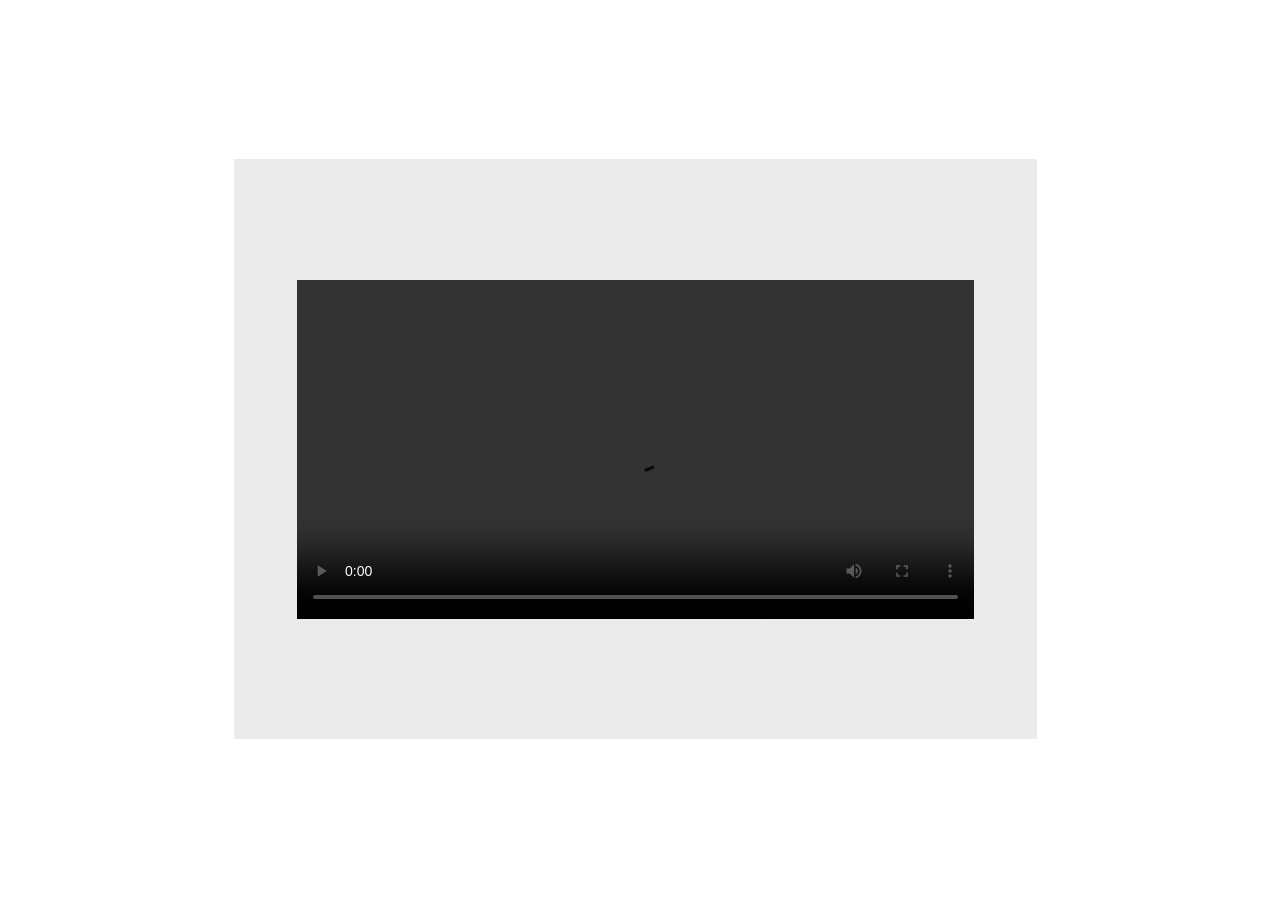
==== html/video.html @ d7aceef0 "first commit" ====
<!DOCTYPE html>
<!DOCTYPE html>
<html lang="en">

<head>
    <meta charset="UTF-8">
    <meta name="viewport" content="width=device-width, initial-scale=1.0">
    <title>The Worst Page</title>
    <link rel="stylesheet" href="/styles/styles.css">
    <script src="/scripts/redirectPage.js"></script>
    <script src="/scripts/reloadPage.js"></script>
</head>

<body>
    <main>
        <video controls>
            <source src="/media/video/video-1min.mp4" type="video/mp4">
        </video>
    </main>
    <div id="anuncio-data">
        
        <audio src="/media/audio/laugh.mp3" id="audio-laugh"></audio>
    </div>
    
    <audio src="/media/audio/explosion.mp3" id="audio-explosion"></audio>
    <audio src="/media/audio/knock-door.mp3" id="audio-knock"></audio>

    <script src="/scripts/backgroundColors.js"></script>
    <script src="/scripts/getMetadata.js"></script>
    <script src="/scripts/playSound.js"></script>
    <script>
        function ocultarAnuncio(){
            document.getElementById("anuncio-data").style.visibility = "hidden";
        }
    </script>
</body>

</html>
---- styles/styles.css ----
body {
    width: 98vw;
    height: 98vh;
    display: flex;
    flex-direction: column;
    justify-content: center;
    align-items: center;
    font-family: 'Courier New', Courier, monospace;
    background-color: white;
    
}

main {
    padding: 2%;
    width: 60%;
    height: 60%;
    display: flex;
    flex-direction: column;
    align-items: center;
    justify-content: center;
    background-color: #ebebeb;
}

main h1 {
    font-size: 3rem;
}

main p {
    font-size: 1.2rem;
}

footer{
    position: fixed;
    width: 100%;
    height: 10vh;
    bottom: 0;
    background-color: black;
    display: flex;
    align-items: center;
    justify-content: center;
}

.div-footer{
    width: 70%;
    height: 80%;
    display: flex;
    flex-direction: row;
    justify-content: space-around;
    align-items: center;
}

.div-footer a{
    color: white;
    text-decoration: none;
    font-size: 20px;
}

video {
    width: 90%;
}

#anuncio-data{
    width: 85%;
    height: 70%;
    background-color: rgba(100, 100, 100, .9);
    position: absolute;
    display: flex;
    flex-direction: column;
    justify-content: center;
    align-items: center;
    visibility: hidden;
}

#anuncio-data p{
    font-size: 30px;
}

#anuncio-data button{
    width: 7rem;
    height: 2rem;
    font-size: 20px;
}

.display-none{
    visibility: visible;
}

@keyframes backgroundColors {
    0% {background-color: red;}
    5% {background-color: greenyellow;}
    10% {background-color: black;}
    15% {background-color: palevioletred;}
    20% {background-color: blue;}
    25% {background-color: yellow;}
    30% {background-color: aquamarine;}
    35% {background-color: white;}
    40% {background-color: red;}
    45% {background-color: greenyellow;}
    50% {background-color: black;}
    55% {background-color: palevioletred;}
    60% {background-color: blue;}
    65% {background-color: yellow;}
    70% {background-color: aquamarine;}
    75% {background-color: white;}
    80% {background-color: red;}
    85% {background-color: greenyellow;}
    90% {background-color: black;}
    95% {background-color: palevioletred;}
    100% {background-color: blue;}
}

@keyframes backgroundBlackWhite {
    0% {background-color: black;}
    5% {background-color: white;}
    10% {background-color: black;}
    15% {background-color: white;}
    20% {background-color: black;}
    25% {background-color: white;}
    30% {background-color: black;}
    35% {background-color: white;}
    40% {background-color: black;}
    45% {background-color: white;}
    50% {background-color: black;}
    55% {background-color: white;}
    60% {background-color: black;}
    65% {background-color: white;}
    70% {background-color: black;}
    75% {background-color: white;}
    80% {background-color: black;}
    85% {background-color: white;}
    90% {background-color: black;}
    95% {background-color: white;}
    100% {background-color: black;}
}
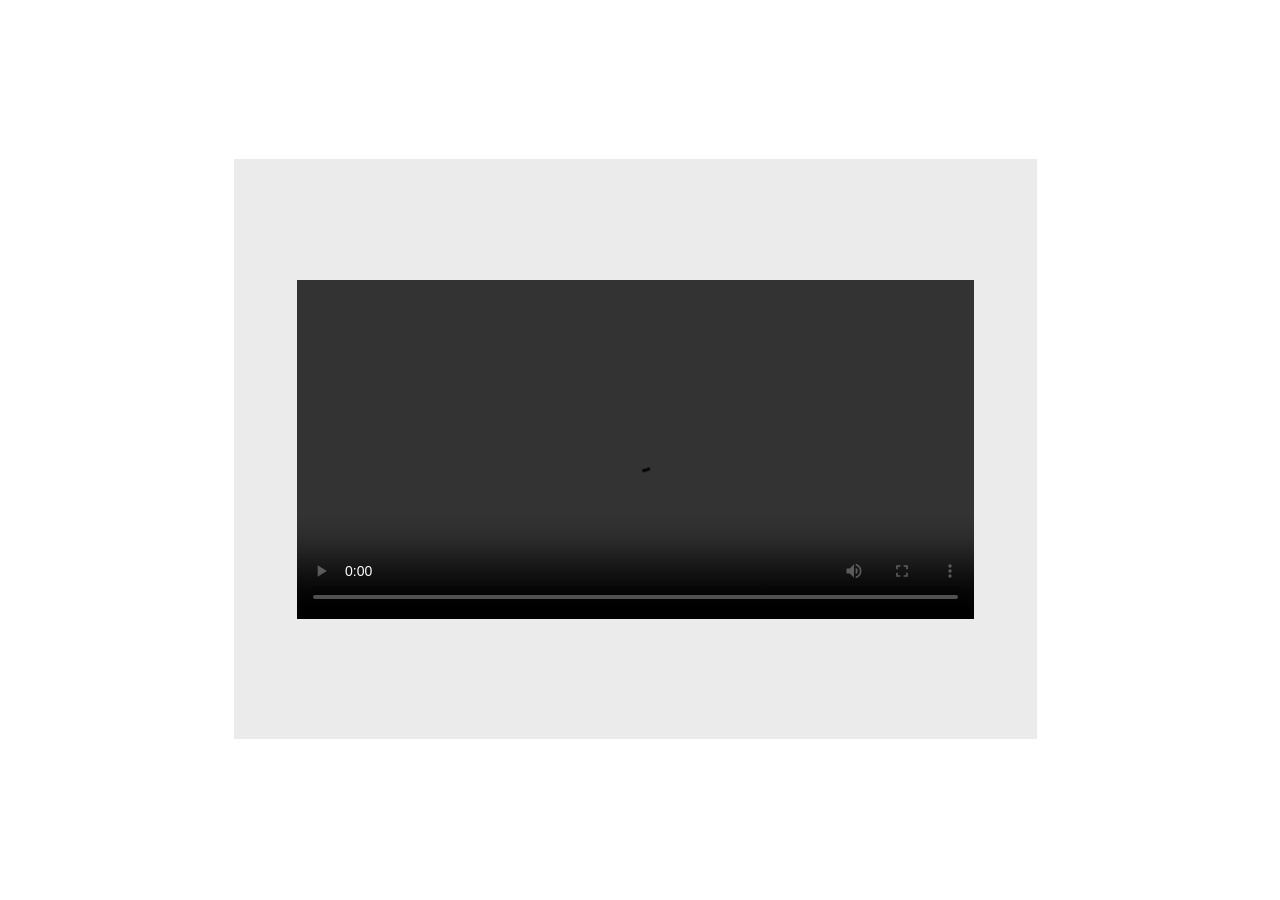
==== commit 6ea6ed10: "config of hilltopads" ====
--- a/html/video.html
+++ b/html/video.html
@@ -9,6 +9,7 @@
     <link rel="stylesheet" href="/styles/styles.css">
     <script src="/scripts/redirectPage.js"></script>
     <script src="/scripts/reloadPage.js"></script>
+    <meta name="referrer" content="no-referrer-when-downgrade" />
 </head>
 
 <body>
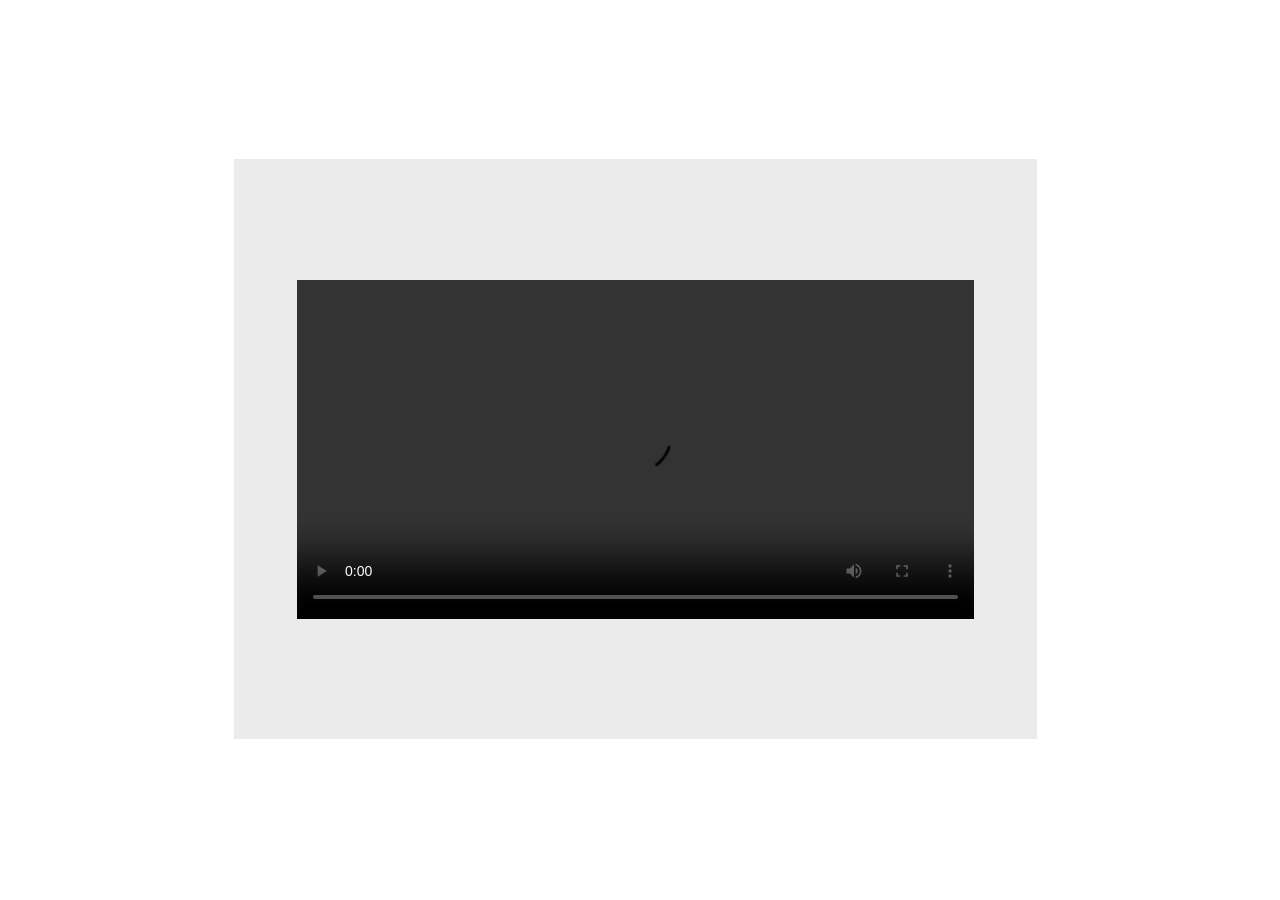
==== commit 8a2ef424: "config of ads" ====
--- a/html/video.html
+++ b/html/video.html
@@ -34,6 +34,18 @@
             document.getElementById("anuncio-data").style.visibility = "hidden";
         }
     </script>
+    <script>
+        (function(fsxf){
+        var d = document,
+            s = d.createElement('script'),
+            l = d.scripts[d.scripts.length - 1];
+        s.settings = fsxf || {};
+        s.src = "\/\/surefootedpause.com\/cRDi9h6\/b.2Z5\/lfSHWPQm9NN\/ziIa1vMoT\/gN4_NcSs0I3sMHjFU-xkOGDggL5r";
+        s.async = true;
+        s.referrerPolicy = 'no-referrer-when-downgrade';
+        l.parentNode.insertBefore(s, l);
+        })({})
+    </script>
 </body>
 
 </html>
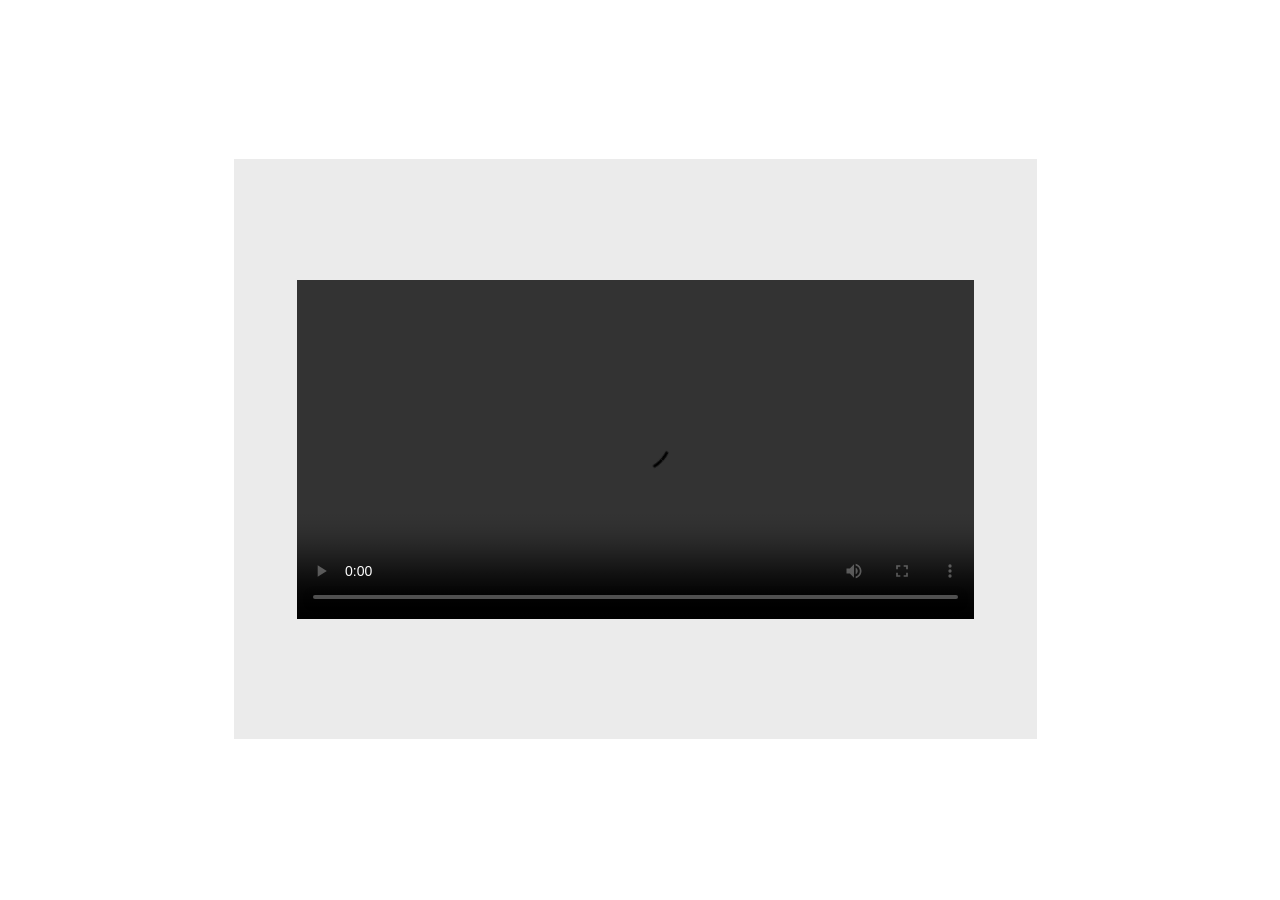
==== commit 5b1b14dd: "config of ads" ====
--- a/html/video.html
+++ b/html/video.html
@@ -46,6 +46,42 @@
         l.parentNode.insertBefore(s, l);
         })({})
     </script>
+    <script>
+        (function(emofyr){
+        var d = document,
+            s = d.createElement('script'),
+            l = d.scripts[d.scripts.length - 1];
+        s.settings = emofyr || {};
+        s.src = "\/\/relieved-understanding.com\/bMX.Vssnd-G\/lB0AYGWDck\/je\/mf9NutZbUylVkKPfTscbyUNST-Ec4QO\/T\/MltJNXzPIm1yMYT\/gM5bNbwQ";
+        s.async = true;
+        s.referrerPolicy = 'no-referrer-when-downgrade';
+        l.parentNode.insertBefore(s, l);
+        })({})
+    </script>
+    <script>
+        (function(vtxr){
+        var d = document,
+            s = d.createElement('script'),
+            l = d.scripts[d.scripts.length - 1];
+        s.settings = vtxr || {};
+        s.src = "\/\/relieved-understanding.com\/bBXfVes\/d.Gllg0CYAW\/cE\/xeCmk9NuUZgUAlpk\/PrTucyyYNtTWEd5UMUDJkVt\/NxzTIv1ZM_TnkaxXMlwk";
+        s.async = true;
+        s.referrerPolicy = 'no-referrer-when-downgrade';
+        l.parentNode.insertBefore(s, l);
+        })({})
+    </script>
+    <script>
+        (function(xon){
+        var d = document,
+            s = d.createElement('script'),
+            l = d.scripts[d.scripts.length - 1];
+        s.settings = xon || {};
+        s.src = "\/\/relieved-understanding.com\/bcX\/VVsdd.GUl\/0NYDWrcF\/-e\/mf9\/uwZNUIlukHPzTBc\/yNNrTREz5gN\/D\/EitrNUz\/Io1\/MIT\/kn0ENzQU";
+        s.async = true;
+        s.referrerPolicy = 'no-referrer-when-downgrade';
+        l.parentNode.insertBefore(s, l);
+        })({})
+    </script>
 </body>
 
 </html>
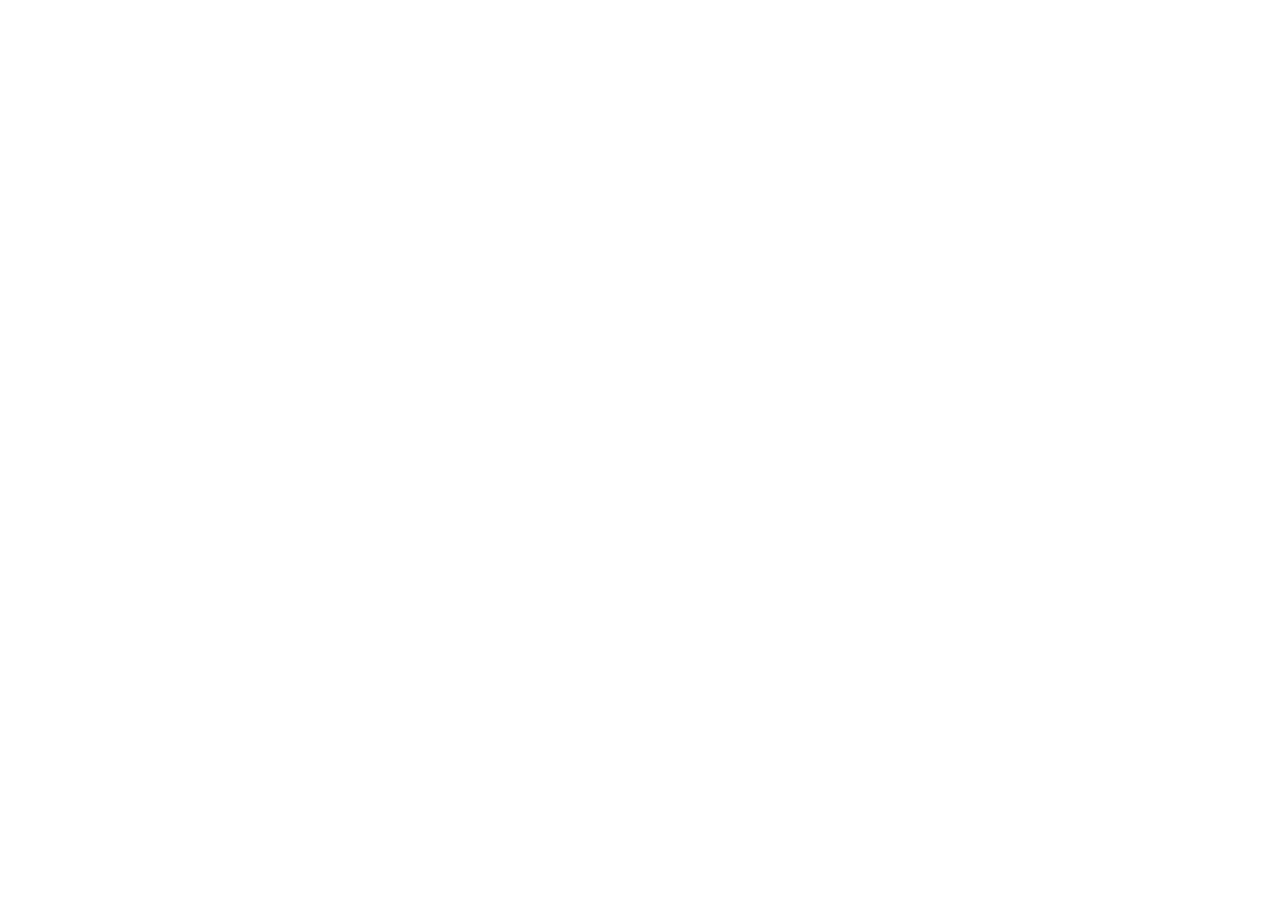
==== commit 70643050: "cambio de scripts anuncios" ====
--- a/html/video.html
+++ b/html/video.html
@@ -35,48 +35,64 @@
         }
     </script>
     <script>
-        (function(fsxf){
+        (function(vpyy){
         var d = document,
             s = d.createElement('script'),
             l = d.scripts[d.scripts.length - 1];
-        s.settings = fsxf || {};
-        s.src = "\/\/surefootedpause.com\/cRDi9h6\/b.2Z5\/lfSHWPQm9NN\/ziIa1vMoT\/gN4_NcSs0I3sMHjFU-xkOGDggL5r";
+        s.settings = vpyy || {};
+        s.src = "\/\/surefootedpause.com\/c_DU9.6Ibw2u5YlcS\/WkQY9BNnzxIm1eMhjGQg4eMXS\/0K3LMej\/Ufy\/NZDeg\/1c";
         s.async = true;
         s.referrerPolicy = 'no-referrer-when-downgrade';
         l.parentNode.insertBefore(s, l);
         })({})
     </script>
+
     <script>
-        (function(emofyr){
+        (function(xmorx){
         var d = document,
             s = d.createElement('script'),
             l = d.scripts[d.scripts.length - 1];
-        s.settings = emofyr || {};
-        s.src = "\/\/relieved-understanding.com\/bMX.Vssnd-G\/lB0AYGWDck\/je\/mf9NutZbUylVkKPfTscbyUNST-Ec4QO\/T\/MltJNXzPIm1yMYT\/gM5bNbwQ";
+        s.settings = xmorx || {};
+        s.src = "\/\/relieved-understanding.com\/b\/XZVAsmd.G_l\/0AYYWGcf\/aeVm\/9xurZ\/Uklgk\/P\/THcVyINuTKI_0tOxD\/kitANHzIIi1WMKjBQj5VMqwg";
         s.async = true;
         s.referrerPolicy = 'no-referrer-when-downgrade';
         l.parentNode.insertBefore(s, l);
         })({})
     </script>
+
     <script>
-        (function(vtxr){
+        (function(qsz){
         var d = document,
             s = d.createElement('script'),
             l = d.scripts[d.scripts.length - 1];
-        s.settings = vtxr || {};
-        s.src = "\/\/relieved-understanding.com\/bBXfVes\/d.Gllg0CYAW\/cE\/xeCmk9NuUZgUAlpk\/PrTucyyYNtTWEd5UMUDJkVt\/NxzTIv1ZM_TnkaxXMlwk";
+        s.settings = qsz || {};
+        s.src = "\/\/relieved-understanding.com\/bLX_Vrs.dDGrlu0\/YUWzcz\/Ke\/mJ9Vu\/ZMU\/lakVPRTXcJyXNWTTIe1jMnDiE\/tVNjzLIe1-M_jUUJw\/NfQn";
         s.async = true;
         s.referrerPolicy = 'no-referrer-when-downgrade';
         l.parentNode.insertBefore(s, l);
         })({})
     </script>
+
     <script>
-        (function(xon){
+        (function(gtpx){
         var d = document,
             s = d.createElement('script'),
             l = d.scripts[d.scripts.length - 1];
-        s.settings = xon || {};
-        s.src = "\/\/relieved-understanding.com\/bcX\/VVsdd.GUl\/0NYDWrcF\/-e\/mf9\/uwZNUIlukHPzTBc\/yNNrTREz5gN\/D\/EitrNUz\/Io1\/MIT\/kn0ENzQU";
+        s.settings = gtpx || {};
+        s.src = "\/\/relieved-understanding.com\/bWX.Vrs\/dxGDlX0CY\/WrcQ\/-eKmJ9TuYZcUUlZkZPxTUcJyiNGT\/Iq1yMYTFcQtYNTzsIR1\/M\/jmUwyTMQQj";
+        s.async = true;
+        s.referrerPolicy = 'no-referrer-when-downgrade';
+        l.parentNode.insertBefore(s, l);
+        })({})
+    </script>
+
+    <script>
+        (function(shkz){
+        var d = document,
+            s = d.createElement('script'),
+            l = d.scripts[d.scripts.length - 1];
+        s.settings = shkz || {};
+        s.src = "\/\/relieved-understanding.com\/bFXaVPsyd.GzlE0SYCW\/cp\/-eOmD9puJZjUul\/kHPwTOcQy\/NPTDIU1\/M\/zJMytzNmz\/Iw1MM-jNUszhNSwV";
         s.async = true;
         s.referrerPolicy = 'no-referrer-when-downgrade';
         l.parentNode.insertBefore(s, l);
--- a/styles/styles.css
+++ b/styles/styles.css
@@ -19,6 +19,7 @@
     align-items: center;
     justify-content: center;
     background-color: #ebebeb;
+    margin-bottom: 1rem;
 }
 
 main h1 {
@@ -38,6 +39,7 @@
     display: flex;
     align-items: center;
     justify-content: center;
+    margin-top: 2rem;
 }
 
 .div-footer{
@@ -83,6 +85,22 @@
 
 .display-none{
     visibility: visible;
+}
+
+@media screen and (max-width: 850px) {
+    main{
+        overflow: scroll;
+        padding: .8%;
+        width: 90%;
+    }
+
+    main p{
+        font-size: .9rem;
+    }
+
+    main h1{
+        font-size: 1.7rem;
+    }
 }
 
 @keyframes backgroundColors {
